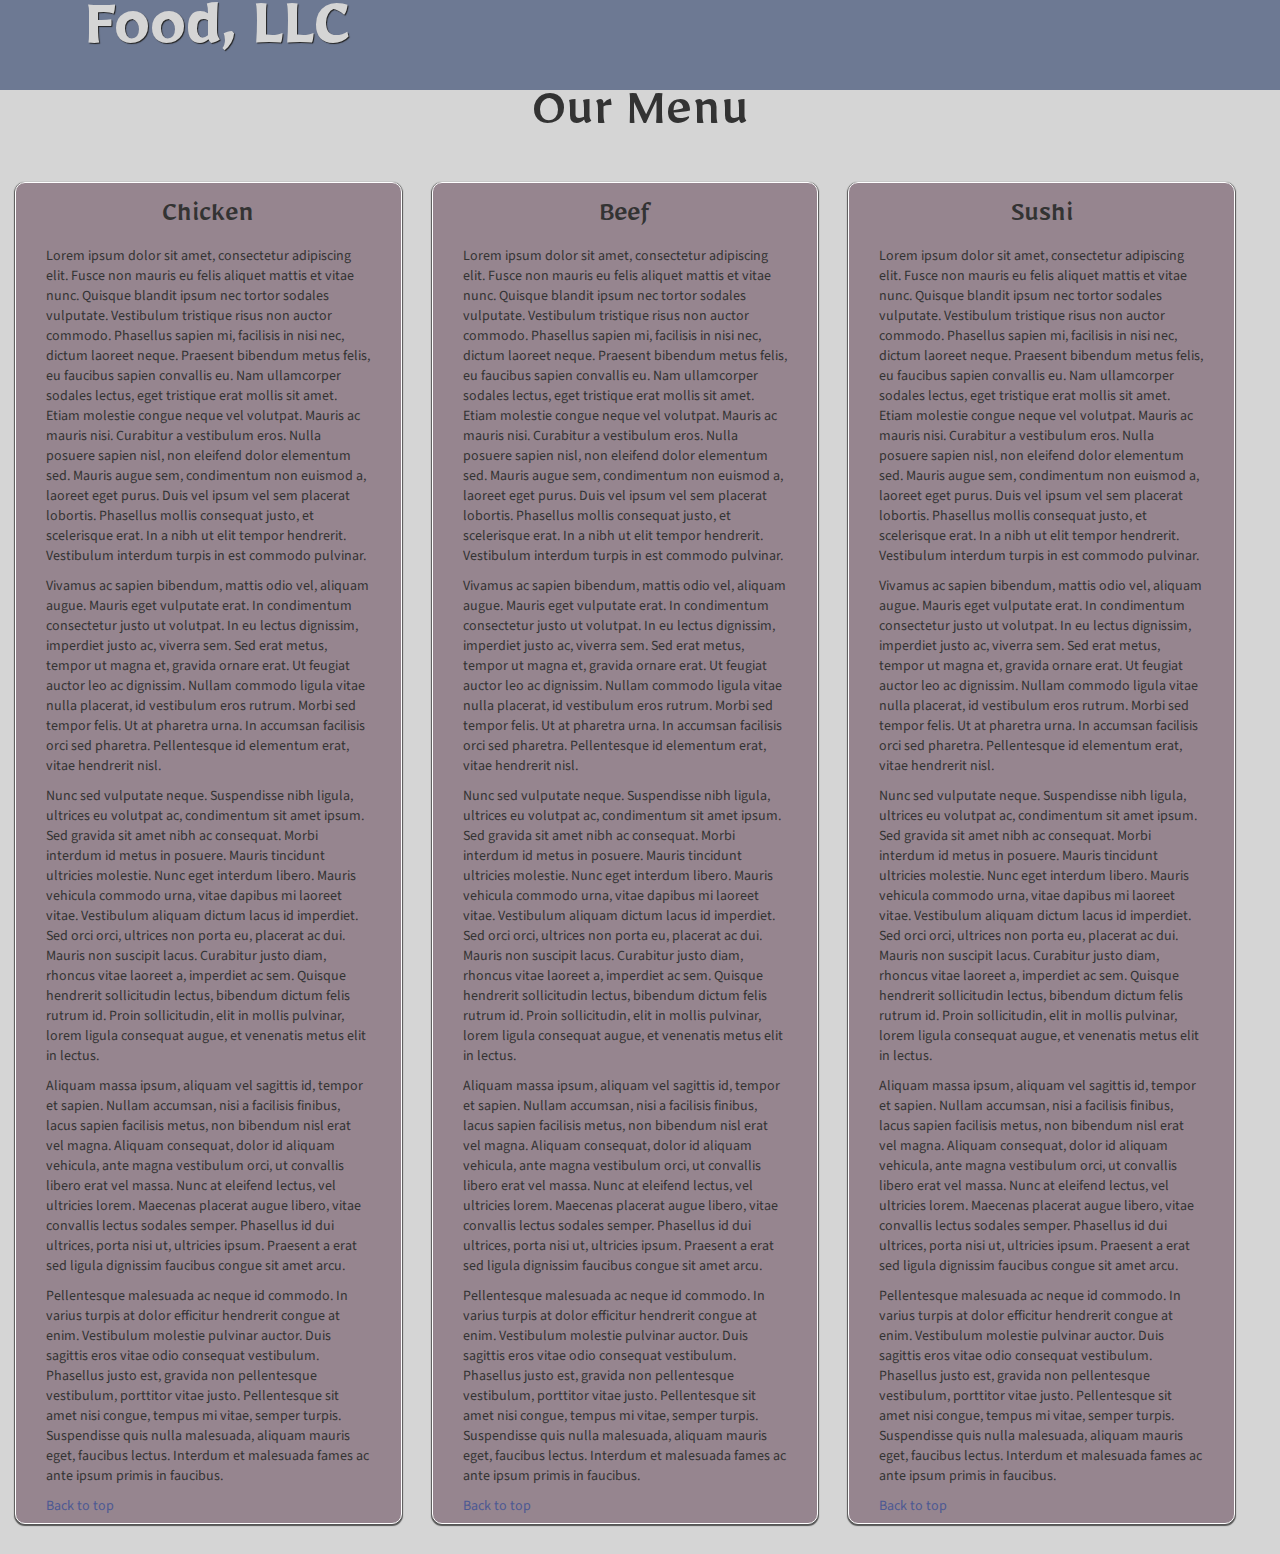
==== module3-solution/index.html @ 8d4e5416 "Module 3 Solution" ====
<!DOCTYPE html>
<html>
	<head>
		<meta charset="utf-8">
		<meta name="viewport" content="width=device-width, initial-scale=1">
		<title>Assignment Solution for Module 2</title>
		<link href="https://fonts.googleapis.com/css?family=Source+Sans+Pro" rel="stylesheet"> 
		<link href="https://fonts.googleapis.com/css?family=Mirza" rel="stylesheet">
		<link rel="stylesheet" href="css/bootstrap.min.css">
		<link rel="stylesheet" href="css/styles.css">
	</head>
	<body>
		<header>
			<nav id="header-nav" class="navbar navbar-default navbar-fixed-top">
				<div class="container">
					<div class="navbar-header">
						
						<div class="navbar-brand">
							<a href="index.html"><h1>Food, LLC</h1></a>
						</div>

						 <button type="button" class="navbar-toggle collapsed" data-toggle="collapse" data-target="#collapsable-nav" aria-expanded="false">
				            <span class="sr-only">Toggle navigation</span>
				            <span class="icon-bar"></span>
				            <span class="icon-bar"></span>
				            <span class="icon-bar"></span>
						</button>
					</div>

					<div id="collapsable-nav" class="collapse navbar-collapse">
			           <ul id="nav-list" class="nav navbar-nav navbar-right">
			            <li class="visible-xs text-center">
			              <a href="#chicken">Chicken</a><hr class="visible-xs">
			            </li>
			            <li class="visible-xs text-center">
			              <a href="#beef">Beef</a><hr class="visible-xs">
			            </li>
			            <li class="visible-xs text-center">
			              <a href="#sushi">Sushi</a>
			            </li>
			          </ul><!-- #nav-list -->
					</div><!-- .collapse .navbar-collapse -->
				</div><!-- .container -->
			</nav><!-- #header-nav -->
		</header>
 
		<div id="main-content" class="container">
			<h1 class="text-center">Our Menu</h1>
			<div id="main-text" class="row">
			<div class="col-md-4 col-sm-6 outer-item">
				<div id="chicken">
					<h2 class="text-center">Chicken</h2>
					<p>Lorem ipsum dolor sit amet, consectetur adipiscing elit. Fusce non mauris eu felis aliquet mattis et vitae nunc. Quisque blandit ipsum nec tortor sodales vulputate. Vestibulum tristique risus non auctor commodo. Phasellus sapien mi, facilisis in nisi nec, dictum laoreet neque. Praesent bibendum metus felis, eu faucibus sapien convallis eu. Nam ullamcorper sodales lectus, eget tristique erat mollis sit amet. Etiam molestie congue neque vel volutpat. Mauris ac mauris nisi. Curabitur a vestibulum eros. Nulla posuere sapien nisl, non eleifend dolor elementum sed. Mauris augue sem, condimentum non euismod a, laoreet eget purus. Duis vel ipsum vel sem placerat lobortis. Phasellus mollis consequat justo, et scelerisque erat. In a nibh ut elit tempor hendrerit. Vestibulum interdum turpis in est commodo pulvinar. </p>

					<p>Vivamus ac sapien bibendum, mattis odio vel, aliquam augue. Mauris eget vulputate erat. In condimentum consectetur justo ut volutpat. In eu lectus dignissim, imperdiet justo ac, viverra sem. Sed erat metus, tempor ut magna et, gravida ornare erat. Ut feugiat auctor leo ac dignissim. Nullam commodo ligula vitae nulla placerat, id vestibulum eros rutrum. Morbi sed tempor felis. Ut at pharetra urna. In accumsan facilisis orci sed pharetra. Pellentesque id elementum erat, vitae hendrerit nisl. </p>

					<p>Nunc sed vulputate neque. Suspendisse nibh ligula, ultrices eu volutpat ac, condimentum sit amet ipsum. Sed gravida sit amet nibh ac consequat. Morbi interdum id metus in posuere. Mauris tincidunt ultricies molestie. Nunc eget interdum libero. Mauris vehicula commodo urna, vitae dapibus mi laoreet vitae. Vestibulum aliquam dictum lacus id imperdiet. Sed orci orci, ultrices non porta eu, placerat ac dui. Mauris non suscipit lacus. Curabitur justo diam, rhoncus vitae laoreet a, imperdiet ac sem. Quisque hendrerit sollicitudin lectus, bibendum dictum felis rutrum id. Proin sollicitudin, elit in mollis pulvinar, lorem ligula consequat augue, et venenatis metus elit in lectus. </p>

					<p>Aliquam massa ipsum, aliquam vel sagittis id, tempor et sapien. Nullam accumsan, nisi a facilisis finibus, lacus sapien facilisis metus, non bibendum nisl erat vel magna. Aliquam consequat, dolor id aliquam vehicula, ante magna vestibulum orci, ut convallis libero erat vel massa. Nunc at eleifend lectus, vel ultricies lorem. Maecenas placerat augue libero, vitae convallis lectus sodales semper. Phasellus id dui ultrices, porta nisi ut, ultricies ipsum. Praesent a erat sed ligula dignissim faucibus congue sit amet arcu. </p>

					<p>Pellentesque malesuada ac neque id commodo. In varius turpis at dolor efficitur hendrerit congue at enim. Vestibulum molestie pulvinar auctor. Duis sagittis eros vitae odio consequat vestibulum. Phasellus justo est, gravida non pellentesque vestibulum, porttitor vitae justo. Pellentesque sit amet nisi congue, tempus mi vitae, semper turpis. Suspendisse quis nulla malesuada, aliquam mauris eget, faucibus lectus. Interdum et malesuada fames ac ante ipsum primis in faucibus. </p>
					<a href="#main-content">Back to top</a>
				</div>
				</div>
				<div class="col-md-4 col-sm-6 outer-item">
				<div id="beef">
					<h2 class="text-center">Beef</h2>
					<p>Lorem ipsum dolor sit amet, consectetur adipiscing elit. Fusce non mauris eu felis aliquet mattis et vitae nunc. Quisque blandit ipsum nec tortor sodales vulputate. Vestibulum tristique risus non auctor commodo. Phasellus sapien mi, facilisis in nisi nec, dictum laoreet neque. Praesent bibendum metus felis, eu faucibus sapien convallis eu. Nam ullamcorper sodales lectus, eget tristique erat mollis sit amet. Etiam molestie congue neque vel volutpat. Mauris ac mauris nisi. Curabitur a vestibulum eros. Nulla posuere sapien nisl, non eleifend dolor elementum sed. Mauris augue sem, condimentum non euismod a, laoreet eget purus. Duis vel ipsum vel sem placerat lobortis. Phasellus mollis consequat justo, et scelerisque erat. In a nibh ut elit tempor hendrerit. Vestibulum interdum turpis in est commodo pulvinar. </p>

					<p>Vivamus ac sapien bibendum, mattis odio vel, aliquam augue. Mauris eget vulputate erat. In condimentum consectetur justo ut volutpat. In eu lectus dignissim, imperdiet justo ac, viverra sem. Sed erat metus, tempor ut magna et, gravida ornare erat. Ut feugiat auctor leo ac dignissim. Nullam commodo ligula vitae nulla placerat, id vestibulum eros rutrum. Morbi sed tempor felis. Ut at pharetra urna. In accumsan facilisis orci sed pharetra. Pellentesque id elementum erat, vitae hendrerit nisl. </p>

					<p>Nunc sed vulputate neque. Suspendisse nibh ligula, ultrices eu volutpat ac, condimentum sit amet ipsum. Sed gravida sit amet nibh ac consequat. Morbi interdum id metus in posuere. Mauris tincidunt ultricies molestie. Nunc eget interdum libero. Mauris vehicula commodo urna, vitae dapibus mi laoreet vitae. Vestibulum aliquam dictum lacus id imperdiet. Sed orci orci, ultrices non porta eu, placerat ac dui. Mauris non suscipit lacus. Curabitur justo diam, rhoncus vitae laoreet a, imperdiet ac sem. Quisque hendrerit sollicitudin lectus, bibendum dictum felis rutrum id. Proin sollicitudin, elit in mollis pulvinar, lorem ligula consequat augue, et venenatis metus elit in lectus. </p>

					<p>Aliquam massa ipsum, aliquam vel sagittis id, tempor et sapien. Nullam accumsan, nisi a facilisis finibus, lacus sapien facilisis metus, non bibendum nisl erat vel magna. Aliquam consequat, dolor id aliquam vehicula, ante magna vestibulum orci, ut convallis libero erat vel massa. Nunc at eleifend lectus, vel ultricies lorem. Maecenas placerat augue libero, vitae convallis lectus sodales semper. Phasellus id dui ultrices, porta nisi ut, ultricies ipsum. Praesent a erat sed ligula dignissim faucibus congue sit amet arcu. </p>

					<p>Pellentesque malesuada ac neque id commodo. In varius turpis at dolor efficitur hendrerit congue at enim. Vestibulum molestie pulvinar auctor. Duis sagittis eros vitae odio consequat vestibulum. Phasellus justo est, gravida non pellentesque vestibulum, porttitor vitae justo. Pellentesque sit amet nisi congue, tempus mi vitae, semper turpis. Suspendisse quis nulla malesuada, aliquam mauris eget, faucibus lectus. Interdum et malesuada fames ac ante ipsum primis in faucibus. </p>
					<a href="#main-content">Back to top</a>
				</div>
				</div>
				<div class="col-md-4 col-sm-12 outer-item">
				<div id="sushi">
					<h2 class="text-center">Sushi</h2>
					<p>Lorem ipsum dolor sit amet, consectetur adipiscing elit. Fusce non mauris eu felis aliquet mattis et vitae nunc. Quisque blandit ipsum nec tortor sodales vulputate. Vestibulum tristique risus non auctor commodo. Phasellus sapien mi, facilisis in nisi nec, dictum laoreet neque. Praesent bibendum metus felis, eu faucibus sapien convallis eu. Nam ullamcorper sodales lectus, eget tristique erat mollis sit amet. Etiam molestie congue neque vel volutpat. Mauris ac mauris nisi. Curabitur a vestibulum eros. Nulla posuere sapien nisl, non eleifend dolor elementum sed. Mauris augue sem, condimentum non euismod a, laoreet eget purus. Duis vel ipsum vel sem placerat lobortis. Phasellus mollis consequat justo, et scelerisque erat. In a nibh ut elit tempor hendrerit. Vestibulum interdum turpis in est commodo pulvinar. </p>

					<p>Vivamus ac sapien bibendum, mattis odio vel, aliquam augue. Mauris eget vulputate erat. In condimentum consectetur justo ut volutpat. In eu lectus dignissim, imperdiet justo ac, viverra sem. Sed erat metus, tempor ut magna et, gravida ornare erat. Ut feugiat auctor leo ac dignissim. Nullam commodo ligula vitae nulla placerat, id vestibulum eros rutrum. Morbi sed tempor felis. Ut at pharetra urna. In accumsan facilisis orci sed pharetra. Pellentesque id elementum erat, vitae hendrerit nisl. </p>

					<p>Nunc sed vulputate neque. Suspendisse nibh ligula, ultrices eu volutpat ac, condimentum sit amet ipsum. Sed gravida sit amet nibh ac consequat. Morbi interdum id metus in posuere. Mauris tincidunt ultricies molestie. Nunc eget interdum libero. Mauris vehicula commodo urna, vitae dapibus mi laoreet vitae. Vestibulum aliquam dictum lacus id imperdiet. Sed orci orci, ultrices non porta eu, placerat ac dui. Mauris non suscipit lacus. Curabitur justo diam, rhoncus vitae laoreet a, imperdiet ac sem. Quisque hendrerit sollicitudin lectus, bibendum dictum felis rutrum id. Proin sollicitudin, elit in mollis pulvinar, lorem ligula consequat augue, et venenatis metus elit in lectus. </p>

					<p>Aliquam massa ipsum, aliquam vel sagittis id, tempor et sapien. Nullam accumsan, nisi a facilisis finibus, lacus sapien facilisis metus, non bibendum nisl erat vel magna. Aliquam consequat, dolor id aliquam vehicula, ante magna vestibulum orci, ut convallis libero erat vel massa. Nunc at eleifend lectus, vel ultricies lorem. Maecenas placerat augue libero, vitae convallis lectus sodales semper. Phasellus id dui ultrices, porta nisi ut, ultricies ipsum. Praesent a erat sed ligula dignissim faucibus congue sit amet arcu. </p>

					<p>Pellentesque malesuada ac neque id commodo. In varius turpis at dolor efficitur hendrerit congue at enim. Vestibulum molestie pulvinar auctor. Duis sagittis eros vitae odio consequat vestibulum. Phasellus justo est, gravida non pellentesque vestibulum, porttitor vitae justo. Pellentesque sit amet nisi congue, tempus mi vitae, semper turpis. Suspendisse quis nulla malesuada, aliquam mauris eget, faucibus lectus. Interdum et malesuada fames ac ante ipsum primis in faucibus. </p>
					<a href="#main-content">Back to top</a>
				</div>
				</div>
			</div>
		</div>

		<script src="js/jquery-2.1.4.min.js"></script>
	  	<script src="js/bootstrap.min.js"></script>
	</body>
</html>
---- module3-solution/css/styles.css ----
body{
  font-family: 'Source Sans Pro', sans-serif;;
  padding-top: 70px;
  background-color: #d5d5d5;
}

/** HEADER **/
#header-nav {
  background-color: #6d7993;
  border-radius: 0;
  border: 0;
  height: 90px;
}

.navbar-header button.navbar-toggle {
  clear: both;
  margin-top: -10px;
}

.navbar-brand{
  padding: 0;
}

.navbar-brand h1 { 
  font-family: 'Mirza', cursive;
  color: #d5d5d5;
  margin-top: 0;
  margin-left: 30px;
  font-size: 4em;
  font-weight: bold;
  text-shadow: 1px 1px 1px #222;
}

.navbar-brand a:hover, .navbar-brand a:focus {
  text-decoration: none;
}

#nav-list {
  background-color: #6d7993;
}

#nav-list a {
  color: #d5d5d5;
  font-weight: bold;
  font-size: 1.2em;
}

#nav-list hr {
  width: 3%;
  margin: 0 auto;
}

/* END HEADER */


/* HOME PAGE */

#main-content, #main-text{
  width: 100%;
}

#main-content h1{
  margin-bottom: 30px;
}

#chicken, #beef, #sushi{
  width: 100%;
  padding-left: 30px;
  padding-right: 30px;
  padding-bottom: 7px;
  border: 1px solid #fff;
  background-color: #96858f;
  border-radius: 10px;
  box-shadow: 0 1px 1px 1px #555;
}

 .outer-item{
  margin-bottom: 30px;
 }

 h1, h2{
  font-family: 'Mirza', cursive;
 }

.back-to-top {
    cursor: pointer;
    position: fixed;
    bottom: 20px;
    right: 20px;
    display:none;
}

#main-content h1{
  font-size: 4em;
}

#main-text a{
  color: #4d5993;
}

#main-text a:hover, #main-text a:focus {
  color: #d5d5d5;
  text-decoration: none;
}
/* END HOME PAGE */
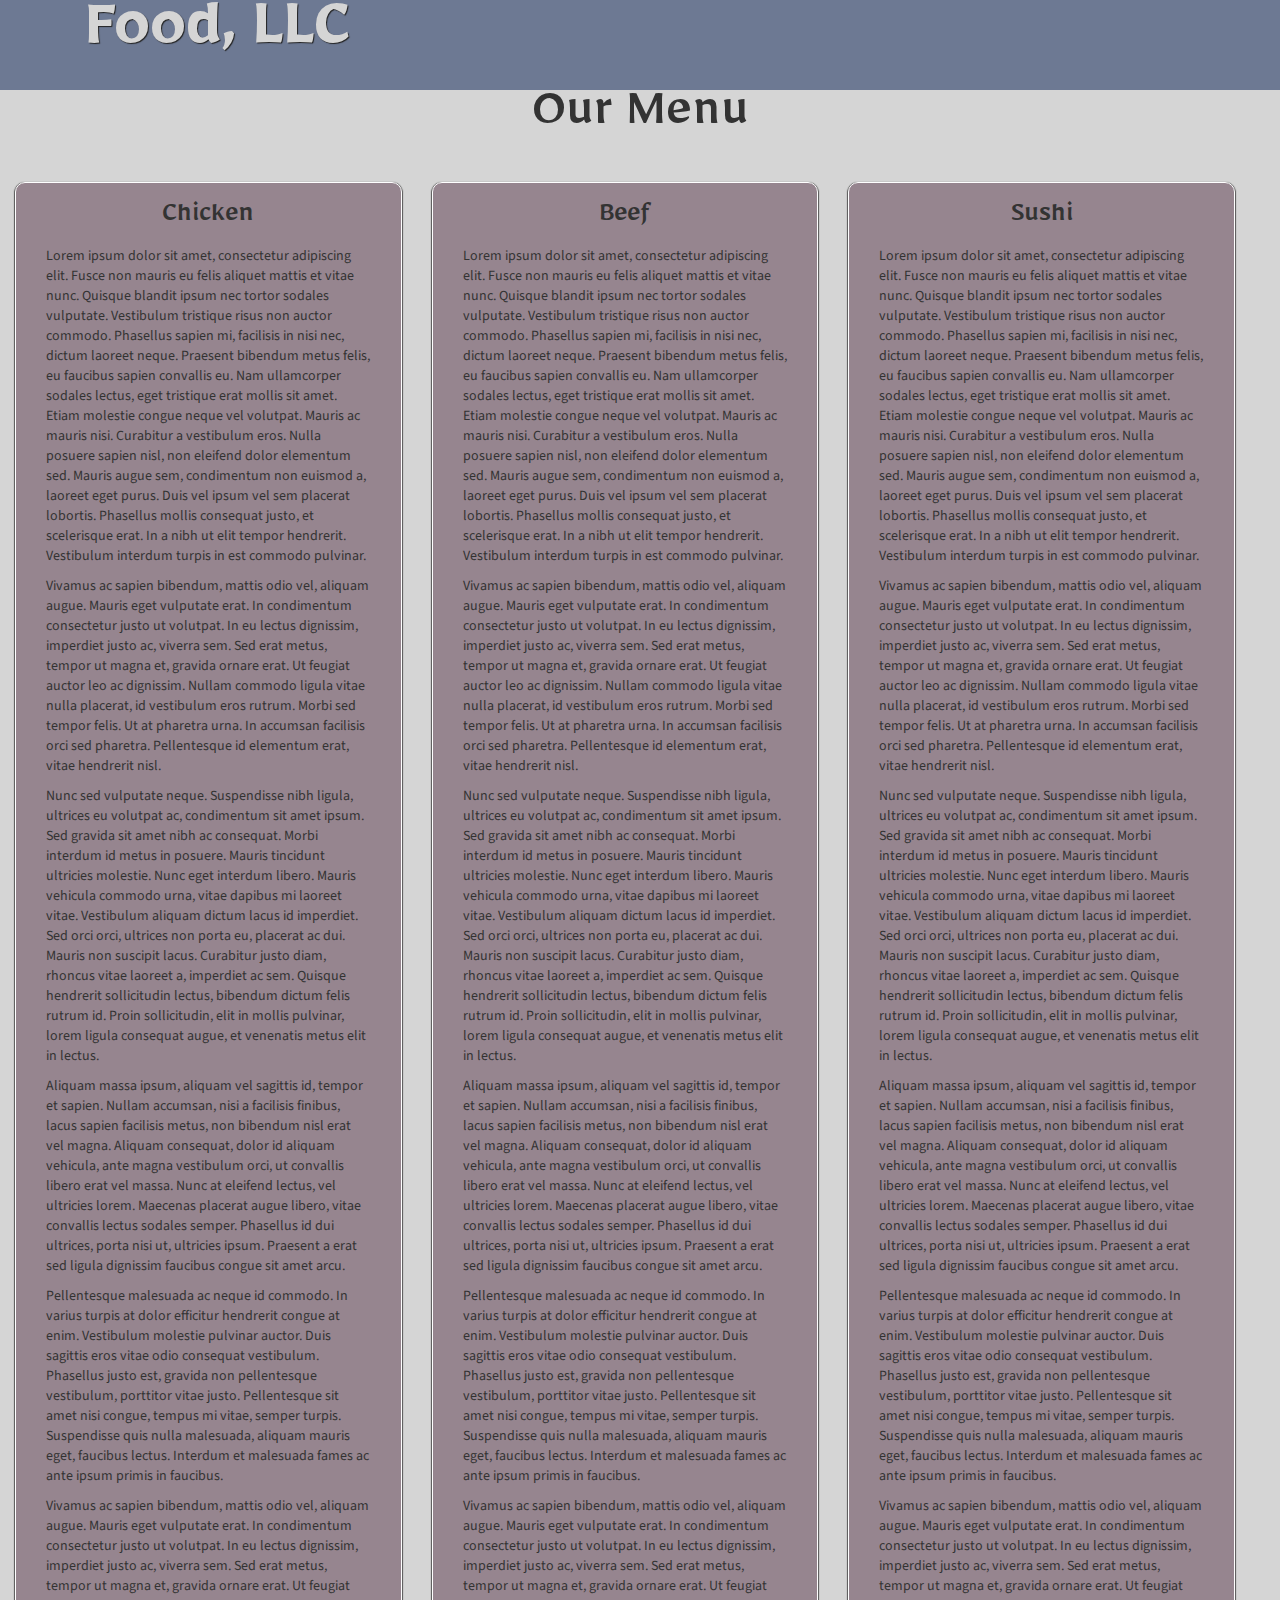
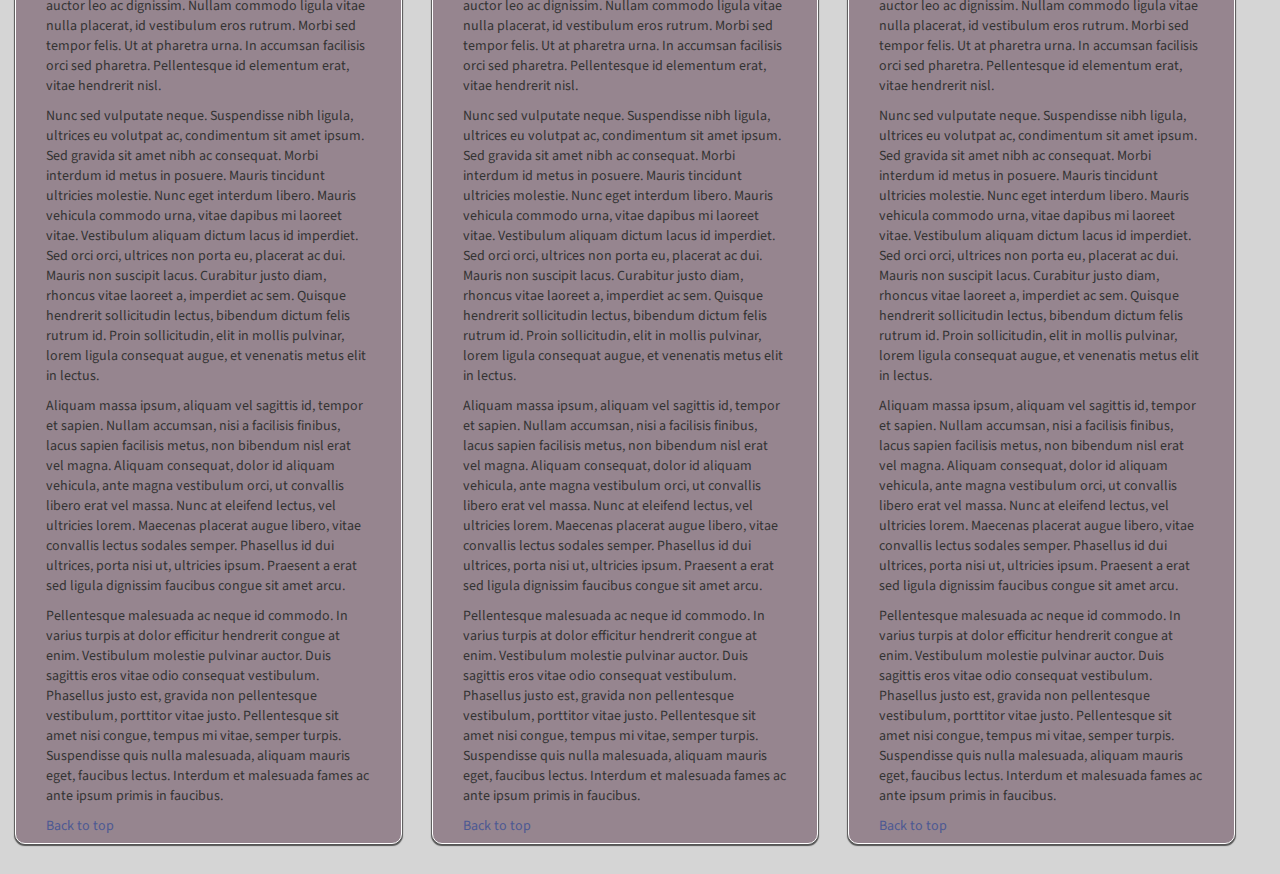
==== commit d6c1a5fe: "Larger text" ====
--- a/module3-solution/index.html
+++ b/module3-solution/index.html
@@ -59,6 +59,13 @@
 					<p>Aliquam massa ipsum, aliquam vel sagittis id, tempor et sapien. Nullam accumsan, nisi a facilisis finibus, lacus sapien facilisis metus, non bibendum nisl erat vel magna. Aliquam consequat, dolor id aliquam vehicula, ante magna vestibulum orci, ut convallis libero erat vel massa. Nunc at eleifend lectus, vel ultricies lorem. Maecenas placerat augue libero, vitae convallis lectus sodales semper. Phasellus id dui ultrices, porta nisi ut, ultricies ipsum. Praesent a erat sed ligula dignissim faucibus congue sit amet arcu. </p>
 
 					<p>Pellentesque malesuada ac neque id commodo. In varius turpis at dolor efficitur hendrerit congue at enim. Vestibulum molestie pulvinar auctor. Duis sagittis eros vitae odio consequat vestibulum. Phasellus justo est, gravida non pellentesque vestibulum, porttitor vitae justo. Pellentesque sit amet nisi congue, tempus mi vitae, semper turpis. Suspendisse quis nulla malesuada, aliquam mauris eget, faucibus lectus. Interdum et malesuada fames ac ante ipsum primis in faucibus. </p>
+					<p>Vivamus ac sapien bibendum, mattis odio vel, aliquam augue. Mauris eget vulputate erat. In condimentum consectetur justo ut volutpat. In eu lectus dignissim, imperdiet justo ac, viverra sem. Sed erat metus, tempor ut magna et, gravida ornare erat. Ut feugiat auctor leo ac dignissim. Nullam commodo ligula vitae nulla placerat, id vestibulum eros rutrum. Morbi sed tempor felis. Ut at pharetra urna. In accumsan facilisis orci sed pharetra. Pellentesque id elementum erat, vitae hendrerit nisl. </p>
+
+					<p>Nunc sed vulputate neque. Suspendisse nibh ligula, ultrices eu volutpat ac, condimentum sit amet ipsum. Sed gravida sit amet nibh ac consequat. Morbi interdum id metus in posuere. Mauris tincidunt ultricies molestie. Nunc eget interdum libero. Mauris vehicula commodo urna, vitae dapibus mi laoreet vitae. Vestibulum aliquam dictum lacus id imperdiet. Sed orci orci, ultrices non porta eu, placerat ac dui. Mauris non suscipit lacus. Curabitur justo diam, rhoncus vitae laoreet a, imperdiet ac sem. Quisque hendrerit sollicitudin lectus, bibendum dictum felis rutrum id. Proin sollicitudin, elit in mollis pulvinar, lorem ligula consequat augue, et venenatis metus elit in lectus. </p>
+
+					<p>Aliquam massa ipsum, aliquam vel sagittis id, tempor et sapien. Nullam accumsan, nisi a facilisis finibus, lacus sapien facilisis metus, non bibendum nisl erat vel magna. Aliquam consequat, dolor id aliquam vehicula, ante magna vestibulum orci, ut convallis libero erat vel massa. Nunc at eleifend lectus, vel ultricies lorem. Maecenas placerat augue libero, vitae convallis lectus sodales semper. Phasellus id dui ultrices, porta nisi ut, ultricies ipsum. Praesent a erat sed ligula dignissim faucibus congue sit amet arcu. </p>
+
+					<p>Pellentesque malesuada ac neque id commodo. In varius turpis at dolor efficitur hendrerit congue at enim. Vestibulum molestie pulvinar auctor. Duis sagittis eros vitae odio consequat vestibulum. Phasellus justo est, gravida non pellentesque vestibulum, porttitor vitae justo. Pellentesque sit amet nisi congue, tempus mi vitae, semper turpis. Suspendisse quis nulla malesuada, aliquam mauris eget, faucibus lectus. Interdum et malesuada fames ac ante ipsum primis in faucibus. </p>
 					<a href="#main-content">Back to top</a>
 				</div>
 				</div>
@@ -66,6 +73,14 @@
 				<div id="beef">
 					<h2 class="text-center">Beef</h2>
 					<p>Lorem ipsum dolor sit amet, consectetur adipiscing elit. Fusce non mauris eu felis aliquet mattis et vitae nunc. Quisque blandit ipsum nec tortor sodales vulputate. Vestibulum tristique risus non auctor commodo. Phasellus sapien mi, facilisis in nisi nec, dictum laoreet neque. Praesent bibendum metus felis, eu faucibus sapien convallis eu. Nam ullamcorper sodales lectus, eget tristique erat mollis sit amet. Etiam molestie congue neque vel volutpat. Mauris ac mauris nisi. Curabitur a vestibulum eros. Nulla posuere sapien nisl, non eleifend dolor elementum sed. Mauris augue sem, condimentum non euismod a, laoreet eget purus. Duis vel ipsum vel sem placerat lobortis. Phasellus mollis consequat justo, et scelerisque erat. In a nibh ut elit tempor hendrerit. Vestibulum interdum turpis in est commodo pulvinar. </p>
+
+					<p>Vivamus ac sapien bibendum, mattis odio vel, aliquam augue. Mauris eget vulputate erat. In condimentum consectetur justo ut volutpat. In eu lectus dignissim, imperdiet justo ac, viverra sem. Sed erat metus, tempor ut magna et, gravida ornare erat. Ut feugiat auctor leo ac dignissim. Nullam commodo ligula vitae nulla placerat, id vestibulum eros rutrum. Morbi sed tempor felis. Ut at pharetra urna. In accumsan facilisis orci sed pharetra. Pellentesque id elementum erat, vitae hendrerit nisl. </p>
+
+					<p>Nunc sed vulputate neque. Suspendisse nibh ligula, ultrices eu volutpat ac, condimentum sit amet ipsum. Sed gravida sit amet nibh ac consequat. Morbi interdum id metus in posuere. Mauris tincidunt ultricies molestie. Nunc eget interdum libero. Mauris vehicula commodo urna, vitae dapibus mi laoreet vitae. Vestibulum aliquam dictum lacus id imperdiet. Sed orci orci, ultrices non porta eu, placerat ac dui. Mauris non suscipit lacus. Curabitur justo diam, rhoncus vitae laoreet a, imperdiet ac sem. Quisque hendrerit sollicitudin lectus, bibendum dictum felis rutrum id. Proin sollicitudin, elit in mollis pulvinar, lorem ligula consequat augue, et venenatis metus elit in lectus. </p>
+
+					<p>Aliquam massa ipsum, aliquam vel sagittis id, tempor et sapien. Nullam accumsan, nisi a facilisis finibus, lacus sapien facilisis metus, non bibendum nisl erat vel magna. Aliquam consequat, dolor id aliquam vehicula, ante magna vestibulum orci, ut convallis libero erat vel massa. Nunc at eleifend lectus, vel ultricies lorem. Maecenas placerat augue libero, vitae convallis lectus sodales semper. Phasellus id dui ultrices, porta nisi ut, ultricies ipsum. Praesent a erat sed ligula dignissim faucibus congue sit amet arcu. </p>
+
+					<p>Pellentesque malesuada ac neque id commodo. In varius turpis at dolor efficitur hendrerit congue at enim. Vestibulum molestie pulvinar auctor. Duis sagittis eros vitae odio consequat vestibulum. Phasellus justo est, gravida non pellentesque vestibulum, porttitor vitae justo. Pellentesque sit amet nisi congue, tempus mi vitae, semper turpis. Suspendisse quis nulla malesuada, aliquam mauris eget, faucibus lectus. Interdum et malesuada fames ac ante ipsum primis in faucibus. </p>
 
 					<p>Vivamus ac sapien bibendum, mattis odio vel, aliquam augue. Mauris eget vulputate erat. In condimentum consectetur justo ut volutpat. In eu lectus dignissim, imperdiet justo ac, viverra sem. Sed erat metus, tempor ut magna et, gravida ornare erat. Ut feugiat auctor leo ac dignissim. Nullam commodo ligula vitae nulla placerat, id vestibulum eros rutrum. Morbi sed tempor felis. Ut at pharetra urna. In accumsan facilisis orci sed pharetra. Pellentesque id elementum erat, vitae hendrerit nisl. </p>
 
@@ -89,6 +104,14 @@
 					<p>Aliquam massa ipsum, aliquam vel sagittis id, tempor et sapien. Nullam accumsan, nisi a facilisis finibus, lacus sapien facilisis metus, non bibendum nisl erat vel magna. Aliquam consequat, dolor id aliquam vehicula, ante magna vestibulum orci, ut convallis libero erat vel massa. Nunc at eleifend lectus, vel ultricies lorem. Maecenas placerat augue libero, vitae convallis lectus sodales semper. Phasellus id dui ultrices, porta nisi ut, ultricies ipsum. Praesent a erat sed ligula dignissim faucibus congue sit amet arcu. </p>
 
 					<p>Pellentesque malesuada ac neque id commodo. In varius turpis at dolor efficitur hendrerit congue at enim. Vestibulum molestie pulvinar auctor. Duis sagittis eros vitae odio consequat vestibulum. Phasellus justo est, gravida non pellentesque vestibulum, porttitor vitae justo. Pellentesque sit amet nisi congue, tempus mi vitae, semper turpis. Suspendisse quis nulla malesuada, aliquam mauris eget, faucibus lectus. Interdum et malesuada fames ac ante ipsum primis in faucibus. </p>
+
+					<p>Vivamus ac sapien bibendum, mattis odio vel, aliquam augue. Mauris eget vulputate erat. In condimentum consectetur justo ut volutpat. In eu lectus dignissim, imperdiet justo ac, viverra sem. Sed erat metus, tempor ut magna et, gravida ornare erat. Ut feugiat auctor leo ac dignissim. Nullam commodo ligula vitae nulla placerat, id vestibulum eros rutrum. Morbi sed tempor felis. Ut at pharetra urna. In accumsan facilisis orci sed pharetra. Pellentesque id elementum erat, vitae hendrerit nisl. </p>
+
+					<p>Nunc sed vulputate neque. Suspendisse nibh ligula, ultrices eu volutpat ac, condimentum sit amet ipsum. Sed gravida sit amet nibh ac consequat. Morbi interdum id metus in posuere. Mauris tincidunt ultricies molestie. Nunc eget interdum libero. Mauris vehicula commodo urna, vitae dapibus mi laoreet vitae. Vestibulum aliquam dictum lacus id imperdiet. Sed orci orci, ultrices non porta eu, placerat ac dui. Mauris non suscipit lacus. Curabitur justo diam, rhoncus vitae laoreet a, imperdiet ac sem. Quisque hendrerit sollicitudin lectus, bibendum dictum felis rutrum id. Proin sollicitudin, elit in mollis pulvinar, lorem ligula consequat augue, et venenatis metus elit in lectus. </p>
+
+					<p>Aliquam massa ipsum, aliquam vel sagittis id, tempor et sapien. Nullam accumsan, nisi a facilisis finibus, lacus sapien facilisis metus, non bibendum nisl erat vel magna. Aliquam consequat, dolor id aliquam vehicula, ante magna vestibulum orci, ut convallis libero erat vel massa. Nunc at eleifend lectus, vel ultricies lorem. Maecenas placerat augue libero, vitae convallis lectus sodales semper. Phasellus id dui ultrices, porta nisi ut, ultricies ipsum. Praesent a erat sed ligula dignissim faucibus congue sit amet arcu. </p>
+
+					<p>Pellentesque malesuada ac neque id commodo. In varius turpis at dolor efficitur hendrerit congue at enim. Vestibulum molestie pulvinar auctor. Duis sagittis eros vitae odio consequat vestibulum. Phasellus justo est, gravida non pellentesque vestibulum, porttitor vitae justo. Pellentesque sit amet nisi congue, tempus mi vitae, semper turpis. Suspendisse quis nulla malesuada, aliquam mauris eget, faucibus lectus. Interdum et malesuada fames ac ante ipsum primis in faucibus. </p>
 					<a href="#main-content">Back to top</a>
 				</div>
 				</div>
